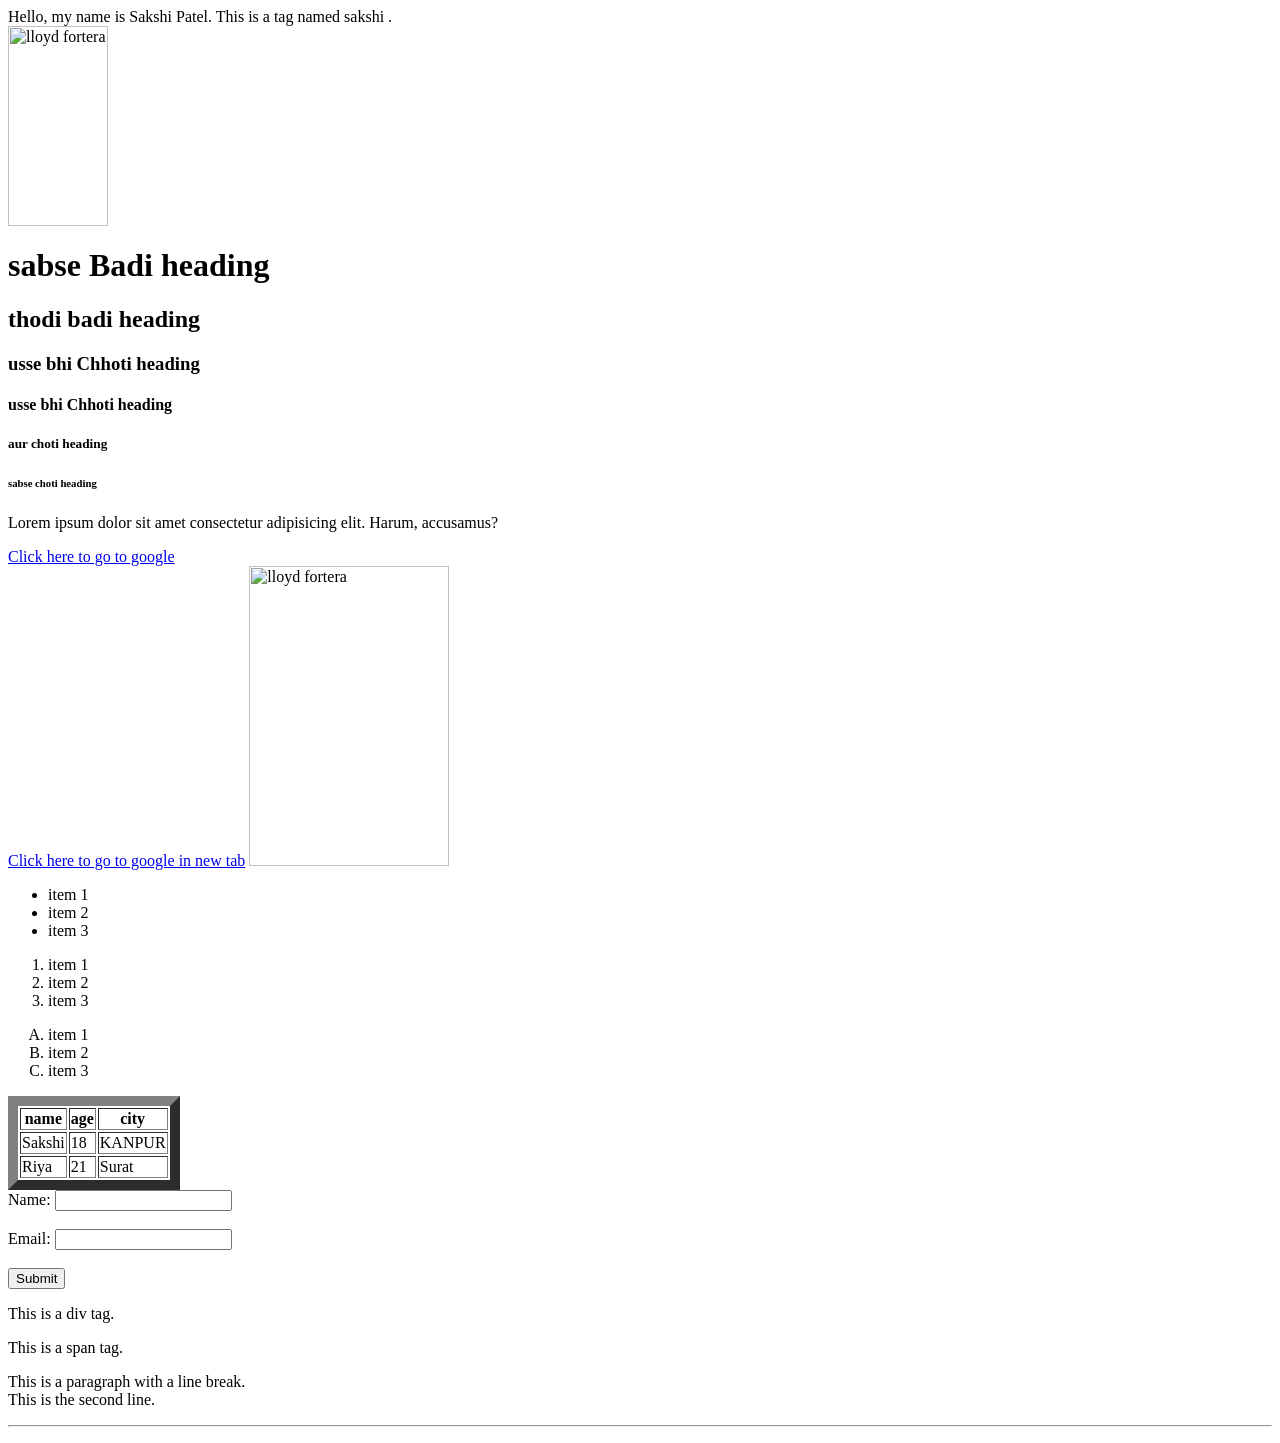
==== web-basics/revision.html @ 60e0b823 "Add web basics revision page This commit adds a beginner-friendly HTML revision page covering headin" ====
<!--revising html-->
<html>
    <head>
        <p>
         Hello, my name is Sakshi Patel.
        
        <sakshi> 
            This is a tag named sakshi . 
        </sakshi>

        <!--EMPTY TAG-these are the tags which do not have any closing tag like </tag> -->
        <br>
        <img src="" alt="lloyd fortera" width="100" height="200">

        
        <!-- heading tag-->
         <h1> sabse Badi heading</h1>
         <h2> thodi badi heading</h2>
        <h3>usse bhi Chhoti heading</h3>
        <h4>usse bhi Chhoti heading</h4>
        <h5>aur choti heading</h5>
        <h6>sabse choti heading</h6>
        
        <!-- paragraph tag using lorem10 to get 10 words -->
        <p>Lorem ipsum dolor sit amet consectetur adipisicing elit. Harum, accusamus?</p>
        
        <!-- anchor tag-->
        <a href="https://www.google.com">Click here to go to google</a><br>
        <a href="https://www.google.com" target="_blank">Click here to go to google in new tab</a>

        <!-- image tag where src is the source of the image and alt is the alternative text which is displayed when the image is not found. alt, width and height are the attributes of the image tag.-->
        <img src="https://encrypted-tbn0.gstatic.com/images?q=tbn:ANd9GcS3PRRt0GhZB3bCXItwz8V5q3iy4_fhEn0zWJBaYNaMAA&s=10>" alt="lloyd fortera" width="200px" height="300px">
        

        <!--unordered list-->
        <ul>        
            <li>item 1</li>
            <li>item 2</li>
            <li>item 3</li>
        </ul>

        <!-- ordered list tag-->
        <ol>
            <li>item 1</li>
            <li>item 2</li>
            <li>item 3</li>
        </ol>
        
        <!-- alphabetical ordered list tag-->
        <ol type="A">
            <li>item 1</li>
            <li>item 2</li>
            <li>item 3</li>
        </ol>

        <!-- table tag-->
        <table border="10">
            <tr>
                <th>name</th>
                <th>age</th>
                <th>city</th>
            </tr>
            <tr>
                <td>Sakshi</td>
                <td>18</td>
                <td>KANPUR</td>
            </tr>
            <tr>
                <td>Riya</td>
                <td>21</td>
                <td>Surat</td>
            </tr>
        </table>


        <!-- form tag-->
        <form action="https://www.google.com" method="get">
            <label for="name">Name:</label>
            <input type="text" id="name" name="name"><br><br>
            <label for="email">Email:</label>
            <input type="email" id="email" name="email"><br><br>
            <input type="submit" value="Submit">
        </form> 

        <!-- div tag-->
        <div>
            <p>This is a div tag.</p>   
        </div>

        <!-- span tag-->
        <span>This is a span tag.</span>

        <!-- break tag-->
        <p>This is a paragraph with a line break.<br> This is the second line.</p> 

        <!-- horizontal rule tag-->
        <hr>
        </p>
    </head>
</html>
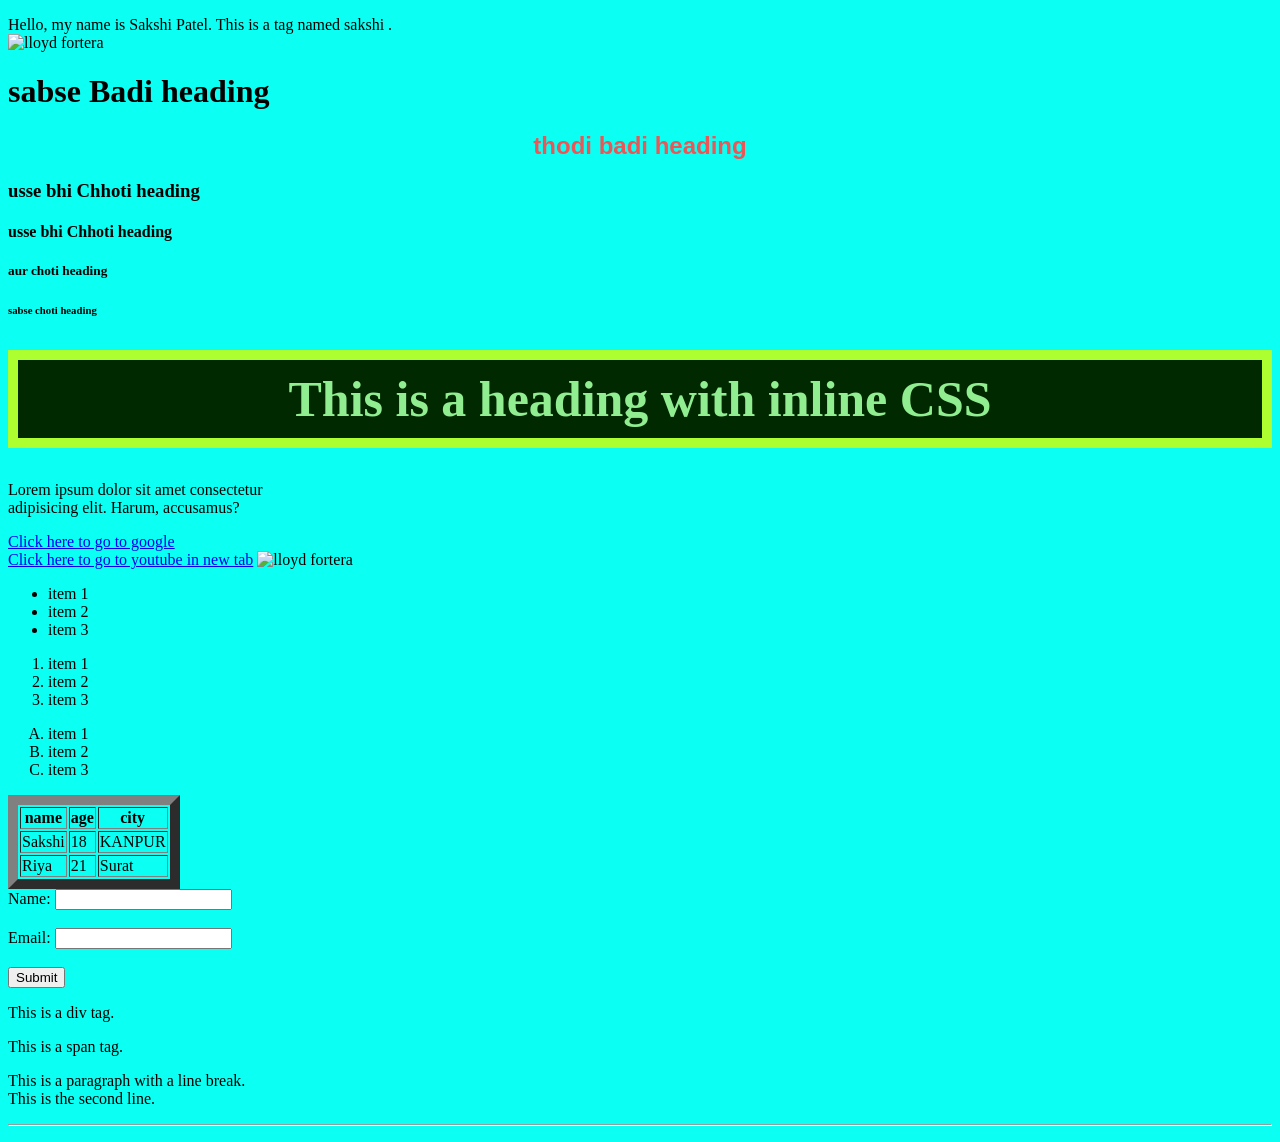
==== commit 4d29cfa5: "Add web-basics revision pages and progress log Add progress.md to track learning (entry for 28 Augus" ====
--- a/web-basics/revision.html
+++ b/web-basics/revision.html
@@ -1,101 +1,137 @@
+<!--revising html-->
 
-<!--revising html-->
-<html>
-    <head>
-        <p>
-         Hello, my name is Sakshi Patel.
-        
-        <sakshi> 
-            This is a tag named sakshi . 
+<!--HTML is a markup language which is used to create web pages. It is not a programming language.-->
+
+<!--boilerplate code of html just use ! then enter and it will generate the basic structure -->
+<!DOCTYPE html>
+<html lang="en">
+<meta charset="UTF-8">
+<meta name="viewport" content="width=device-width, initial-scale=1.0">
+<title>HTML Revision</title>
+
+<!-- use shift+alt+F to format the code and make it prettier-->
+
+<head>
+    
+    <!-- known as internal css -->
+    <style>
+        h2 {
+            color: rgb(235, 87, 87);
+            font-family: Arial, Helvetica, sans-serif;
+            text-align: center;
+        }
+    </style>
+
+    <!--link with css file-->
+    <link rel="stylesheet" href="styles.css">
+</head>
+
+
+
+<body style="background-color:rgb(12, 255, 243);">
+
+    <p>
+        Hello, my name is Sakshi Patel.
+
+        <sakshi>
+            This is a tag named sakshi .
         </sakshi>
 
         <!--EMPTY TAG-these are the tags which do not have any closing tag like </tag> -->
         <br>
         <img src="" alt="lloyd fortera" width="100" height="200">
 
-        
+
         <!-- heading tag-->
-         <h1> sabse Badi heading</h1>
-         <h2> thodi badi heading</h2>
-        <h3>usse bhi Chhoti heading</h3>
-        <h4>usse bhi Chhoti heading</h4>
-        <h5>aur choti heading</h5>
-        <h6>sabse choti heading</h6>
-        
-        <!-- paragraph tag using lorem10 to get 10 words -->
-        <p>Lorem ipsum dolor sit amet consectetur adipisicing elit. Harum, accusamus?</p>
-        
-        <!-- anchor tag-->
-        <a href="https://www.google.com">Click here to go to google</a><br>
-        <a href="https://www.google.com" target="_blank">Click here to go to google in new tab</a>
+    <h1> sabse Badi heading</h1>
+    <h2> thodi badi heading</h2>
+    <h3>usse bhi Chhoti heading</h3>
+    <h4>usse bhi Chhoti heading</h4>
+    <h5>aur choti heading</h5>
+    <h6>sabse choti heading</h6>
 
-        <!-- image tag where src is the source of the image and alt is the alternative text which is displayed when the image is not found. alt, width and height are the attributes of the image tag.-->
-        <img src="https://encrypted-tbn0.gstatic.com/images?q=tbn:ANd9GcS3PRRt0GhZB3bCXItwz8V5q3iy4_fhEn0zWJBaYNaMAA&s=10>" alt="lloyd fortera" width="200px" height="300px">
-        
+    <!--headings ko sundar bnane ke liye hum inline css bhi use kar skte h -->
+    <h1
+        style="background-color:rgb(0, 41, 0); color:lightgreen; font-family:times new roman; font-size: 50px; text-align: center; border: 10px solid greenyellow; padding: 10px;">
+        This is a heading with inline CSS</h1>
 
-        <!--unordered list-->
-        <ul>        
-            <li>item 1</li>
-            <li>item 2</li>
-            <li>item 3</li>
-        </ul>
+    <!-- paragraph tag using lorem10 to get 10 words -->
+    <p>Lorem ipsum dolor sit amet consectetur<br> adipisicing elit. Harum, accusamus?</p>
 
-        <!-- ordered list tag-->
-        <ol>
-            <li>item 1</li>
-            <li>item 2</li>
-            <li>item 3</li>
-        </ol>
-        
-        <!-- alphabetical ordered list tag-->
-        <ol type="A">
-            <li>item 1</li>
-            <li>item 2</li>
-            <li>item 3</li>
-        </ol>
+    <!-- anchor tag , where href is the link and target="_blank" opens the link in a new tab  in browser-->
+    <a href="https://www.google.com">Click here to go to google</a><br>
+    <a href="https://www.youtube.com" target="_blank">Click here to go to youtube in new tab</a>
 
-        <!-- table tag-->
-        <table border="10">
-            <tr>
-                <th>name</th>
-                <th>age</th>
-                <th>city</th>
-            </tr>
-            <tr>
-                <td>Sakshi</td>
-                <td>18</td>
-                <td>KANPUR</td>
-            </tr>
-            <tr>
-                <td>Riya</td>
-                <td>21</td>
-                <td>Surat</td>
-            </tr>
-        </table>
+    <!-- image tag where src is the source of the image and alt is the alternative text which is displayed when the image is not found. alt, width and height are the attributes of the image tag.-->
+    <img src="https://encrypted-tbn0.gstatic.com/images?q=tbn:ANd9GcS3PRRt0GhZB3bCXItwz8V5q3iy4_fhEn0zWJBaYNaMAA&s=10>"
+        alt="lloyd fortera" width="200px" height="300px">
 
 
-        <!-- form tag-->
-        <form action="https://www.google.com" method="get">
-            <label for="name">Name:</label>
-            <input type="text" id="name" name="name"><br><br>
-            <label for="email">Email:</label>
-            <input type="email" id="email" name="email"><br><br>
-            <input type="submit" value="Submit">
-        </form> 
+    <!--unordered list-->
+    <ul>
+        <li>item 1</li>
+        <li>item 2</li>
+        <li>item 3</li>
+    </ul>
 
-        <!-- div tag-->
-        <div>
-            <p>This is a div tag.</p>   
-        </div>
+    <!-- ordered list tag-->
+    <ol>
+        <li>item 1</li>
+        <li>item 2</li>
+        <li>item 3</li>
+    </ol>
 
-        <!-- span tag-->
-        <span>This is a span tag.</span>
+    <!-- alphabetical ordered list tag-->
+    <ol type="A">
+        <li>item 1</li>
+        <li>item 2</li>
+        <li>item 3</li>
+    </ol>
 
-        <!-- break tag-->
-        <p>This is a paragraph with a line break.<br> This is the second line.</p> 
+    <!-- table tag-->
+    <table border="10">
+        <tr>
+            <th>name</th>
+            <th>age</th>
+            <th>city</th>
+        </tr>
+        <tr>
+            <td>Sakshi</td>
+            <td>18</td>
+            <td>KANPUR</td>
+        </tr>
+        <tr>
+            <td>Riya</td>
+            <td>21</td>
+            <td>Surat</td>
+        </tr>
+    </table>
 
-        <!-- horizontal rule tag-->
-        <hr>
-        </p>
-    </head>
+
+    <!-- form tag-->
+    <form action="https://www.google.com" method="get">
+        <label for="name">Name:</label>
+        <input type="text" id="name" name="name"><br><br>
+        <label for="email">Email:</label>
+        <input type="email" id="email" name="email"><br><br>
+        <input type="submit" value="Submit">
+    </form>
+
+    <!-- div tag-->
+    <div>
+        <p>This is a div tag.</p>
+    </div>
+
+    <!-- span tag-->
+    <span>This is a span tag.</span>
+
+    <!-- break tag-->
+    <p>This is a paragraph with a line break.<br> This is the second line.</p>
+
+    <!-- horizontal rule tag-->
+    <hr>
+
+    </p>
+</body>
+
 </html>
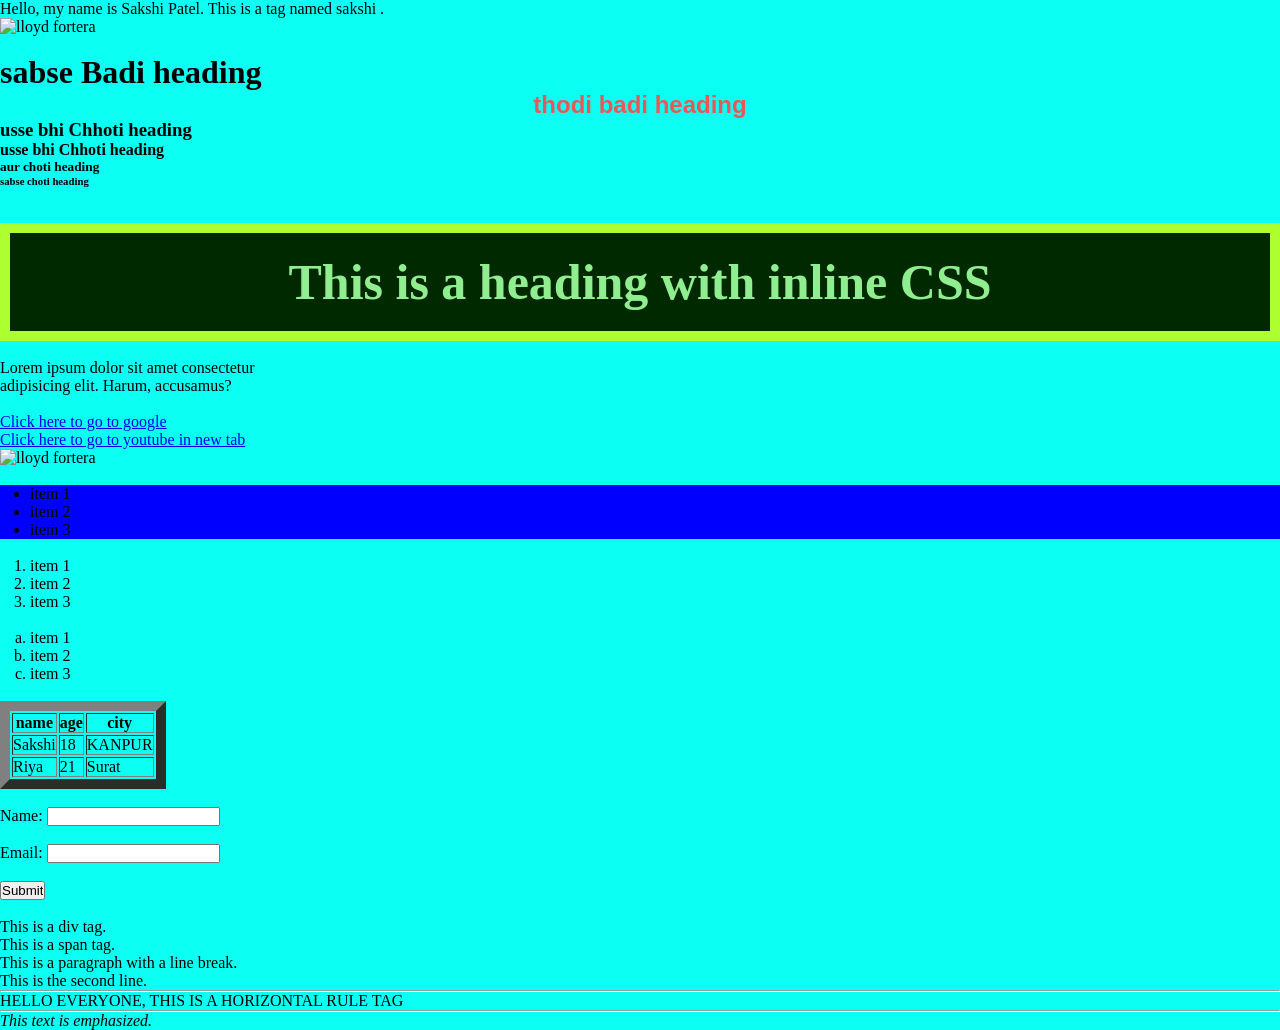
==== commit 86c6e880: "Add shapes hover mini-project and shape/div pages Add a small 'Game of Shapes' mini-project (shapes-" ====
--- a/web-basics/revision.html
+++ b/web-basics/revision.html
@@ -12,7 +12,7 @@
 <!-- use shift+alt+F to format the code and make it prettier-->
 
 <head>
-    
+
     <!-- known as internal css -->
     <style>
         h2 {
@@ -23,7 +23,7 @@
     </style>
 
     <!--link with css file-->
-    <link rel="stylesheet" href="styles.css">
+    <link rel="stylesheet" href="revision.css">
 </head>
 
 
@@ -42,7 +42,7 @@
         <img src="" alt="lloyd fortera" width="100" height="200">
 
 
-        <!-- heading tag-->
+        <br><br><!-- heading tag-->
     <h1> sabse Badi heading</h1>
     <h2> thodi badi heading</h2>
     <h3>usse bhi Chhoti heading</h3>
@@ -50,45 +50,46 @@
     <h5>aur choti heading</h5>
     <h6>sabse choti heading</h6>
 
-    <!--headings ko sundar bnane ke liye hum inline css bhi use kar skte h -->
+    <br><br><!--headings ko sundar bnane ke liye hum inline css bhi use kar skte h -->
     <h1
-        style="background-color:rgb(0, 41, 0); color:lightgreen; font-family:times new roman; font-size: 50px; text-align: center; border: 10px solid greenyellow; padding: 10px;">
+        style="background-color:rgb(0, 41, 0); color:lightgreen; font-family:times new roman; font-size: 50px; text-align: center; border: 10px solid greenyellow; padding: 20px;">
         This is a heading with inline CSS</h1>
 
-    <!-- paragraph tag using lorem10 to get 10 words -->
+    <br><!-- paragraph tag using lorem10 to get 10 words -->
     <p>Lorem ipsum dolor sit amet consectetur<br> adipisicing elit. Harum, accusamus?</p>
 
-    <!-- anchor tag , where href is the link and target="_blank" opens the link in a new tab  in browser-->
+    <br><!-- anchor tag , where href is the link and target="_blank" opens the link in a new tab  in browser-->
     <a href="https://www.google.com">Click here to go to google</a><br>
     <a href="https://www.youtube.com" target="_blank">Click here to go to youtube in new tab</a>
 
-    <!-- image tag where src is the source of the image and alt is the alternative text which is displayed when the image is not found. alt, width and height are the attributes of the image tag.-->
+    <br><!-- image tag where src is the source of the image and alt is the alternative text which is displayed when the image is not found. alt, width and height are the attributes of the image tag.-->
     <img src="https://encrypted-tbn0.gstatic.com/images?q=tbn:ANd9GcS3PRRt0GhZB3bCXItwz8V5q3iy4_fhEn0zWJBaYNaMAA&s=10>"
         alt="lloyd fortera" width="200px" height="300px">
 
 
-    <!--unordered list-->
+    <br><br><!--unordered list-->
     <ul>
         <li>item 1</li>
         <li>item 2</li>
         <li>item 3</li>
     </ul>
 
-    <!-- ordered list tag-->
+    <br><!-- ordered list tag-->
     <ol>
         <li>item 1</li>
         <li>item 2</li>
         <li>item 3</li>
     </ol>
 
-    <!-- alphabetical ordered list tag-->
-    <ol type="A">
+    <br><!-- alphabetical ordered list tag-->
+    <ol type="a">
         <li>item 1</li>
         <li>item 2</li>
         <li>item 3</li>
     </ol>
 
-    <!-- table tag-->
+
+    <br><!-- table tag-->
     <table border="10">
         <tr>
             <th>name</th>
@@ -108,28 +109,31 @@
     </table>
 
 
-    <!-- form tag-->
+
+    <br><!-- form tag where action is address and method is delivery method like get , post-->
     <form action="https://www.google.com" method="get">
         <label for="name">Name:</label>
         <input type="text" id="name" name="name"><br><br>
+
         <label for="email">Email:</label>
         <input type="email" id="email" name="email"><br><br>
+
         <input type="submit" value="Submit">
     </form>
 
-    <!-- div tag-->
+    <br><!-- div tag-->
     <div>
         <p>This is a div tag.</p>
     </div>
-
     <!-- span tag-->
     <span>This is a span tag.</span>
 
     <!-- break tag-->
-    <p>This is a paragraph with a line break.<br> This is the second line.</p>
-
+    <p>This is a paragraph with a line break.<br>This is the second line.</p>
     <!-- horizontal rule tag-->
-    <hr>
+    <hr>HELLO EVERYONE, THIS IS A HORIZONTAL RULE TAG<hr>
+    <!--EMPHASIS tag-->
+    <em>This text is emphasized.</em>
 
     </p>
 </body>
--- a/web-basics/revision.css
+++ b/web-basics/revision.css
@@ -0,0 +1,27 @@
+/* this is boiler tag of css*/
+*{
+    margin: 0;
+    padding: 0;
+    box-sizing: border-box;
+}
+head,body{
+    height: 100%;
+    width: 100%;
+}
+
+/*so the list items are not touching the left edge of the page and have some padding from the left side of the page*/
+ul {
+    background-color: blue;
+    padding-left: 30px;
+}
+
+ol {
+    padding-left: 30px;
+}
+
+/* px= fixed size,
+    em= relative to font size, if 1em=16px, 2em=32px, 3em=48px
+    %= relative to parent element, if 100%=16px, 200%=32px, 300%=48px
+    rem= relative to root (html), if 1rem=16px, 2rem=32px, 3rem=48px */
+
+   
